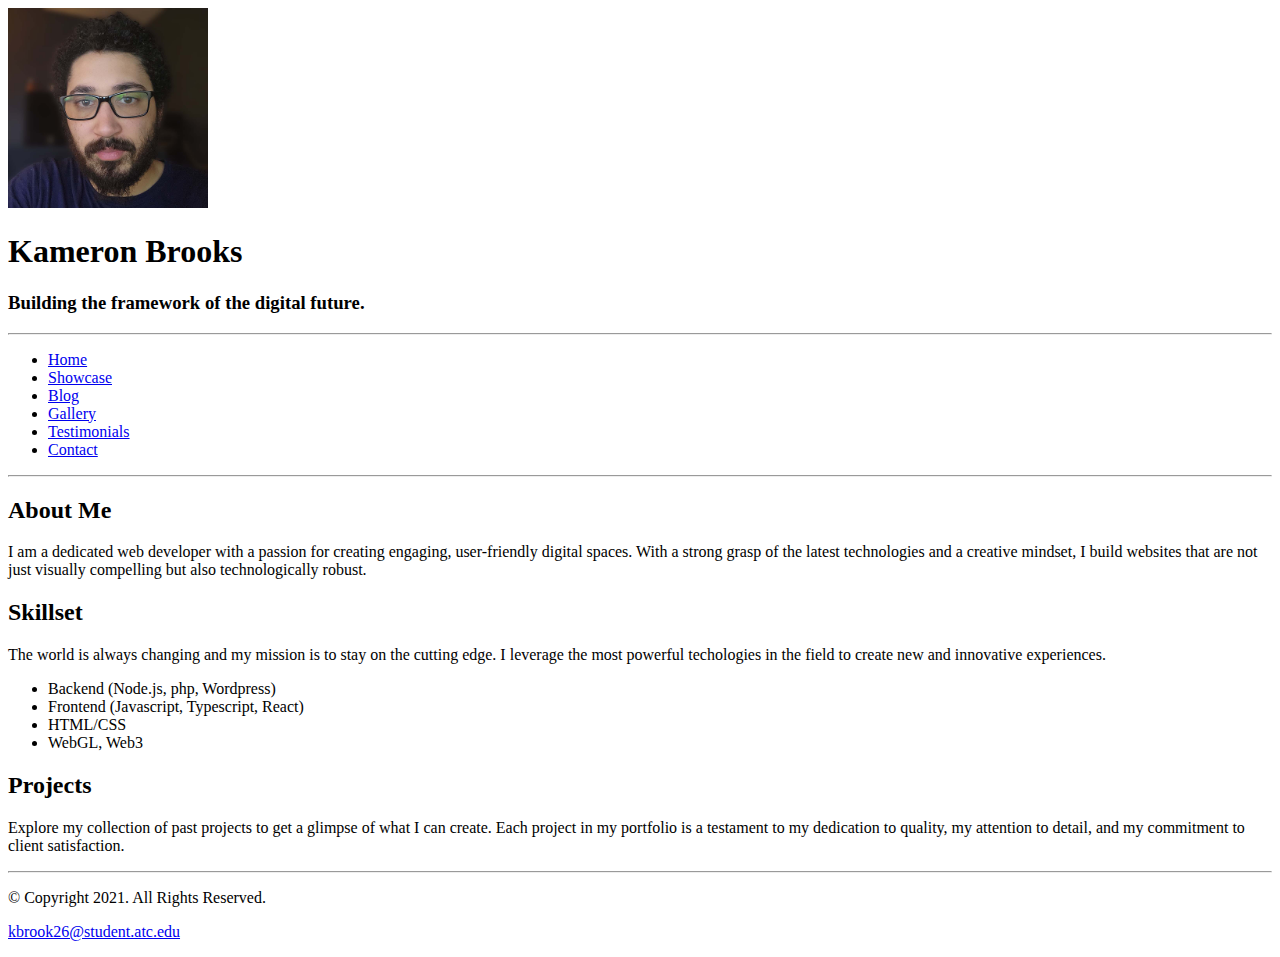
==== portfolio/index.html @ 5259a904 "initial" ====
<!DOCTYPE html>
<!--
Student Name: Kameron Brooks
File Name: index.html
Date: 06/03/2023
-->
<html lang="en">
  <head>
    <title>Portfolio: Home</title>
    <meta charset="utf-8">
    <meta name="viewport" content="width=device-width, initial-scale=1.0">
  </head>
  <body>
    <header>
      <img src="images/kameron.jpg" alt="Kameron Brooks" width="200px" height="200px">
      <h1>Kameron Brooks</h1>
      <h3>Building the framework of the digital future.</h3>
    </header>
    <hr>
    <nav>
      <ul>
        <li><a href="index.html">Home</a></li>
        <li><a href="showcase.html">Showcase</a></li>
        <li><a href="blog.html">Blog</a></li>
        <li><a href="gallery.html">Gallery</a></li>
        <li><a href="testimonials.html">Testimonials</a></li>
        <li><a href="contact.html">Contact</a></li>
      </ul>
    </nav>
    <hr>
    <main>
      <h2>About Me</h2>
      <p>I am a dedicated web developer with a passion for creating engaging, user-friendly digital spaces. With a strong grasp of the latest technologies and a creative mindset, I build websites that are not just visually compelling but also technologically robust.</p>
      <h2>Skillset</h2>
      <p>The world is always changing and my mission is to stay on the cutting edge. I leverage the most powerful techologies in the field to create new and innovative experiences. </p>
      <ul>
        <li>Backend (Node.js, php, Wordpress)</li>
        <li>Frontend (Javascript, Typescript, React)</li>
        <li>HTML/CSS</li>
        <li>WebGL, Web3</li>
      </ul>
      <h2>Projects</h2>
      <p>Explore my collection of past projects to get a glimpse of what I can create. Each project in my portfolio is a testament to my dedication to quality, my attention to detail, and my commitment to client satisfaction.</p>
    </main>
    <hr>
    <footer>
      <p>&copy; Copyright 2021. All Rights Reserved.</p>
      <p><a href="mailto:kbrook26@student.atc.edu">kbrook26@student.atc.edu</a></p> 
    </footer>
  </body>
</html>
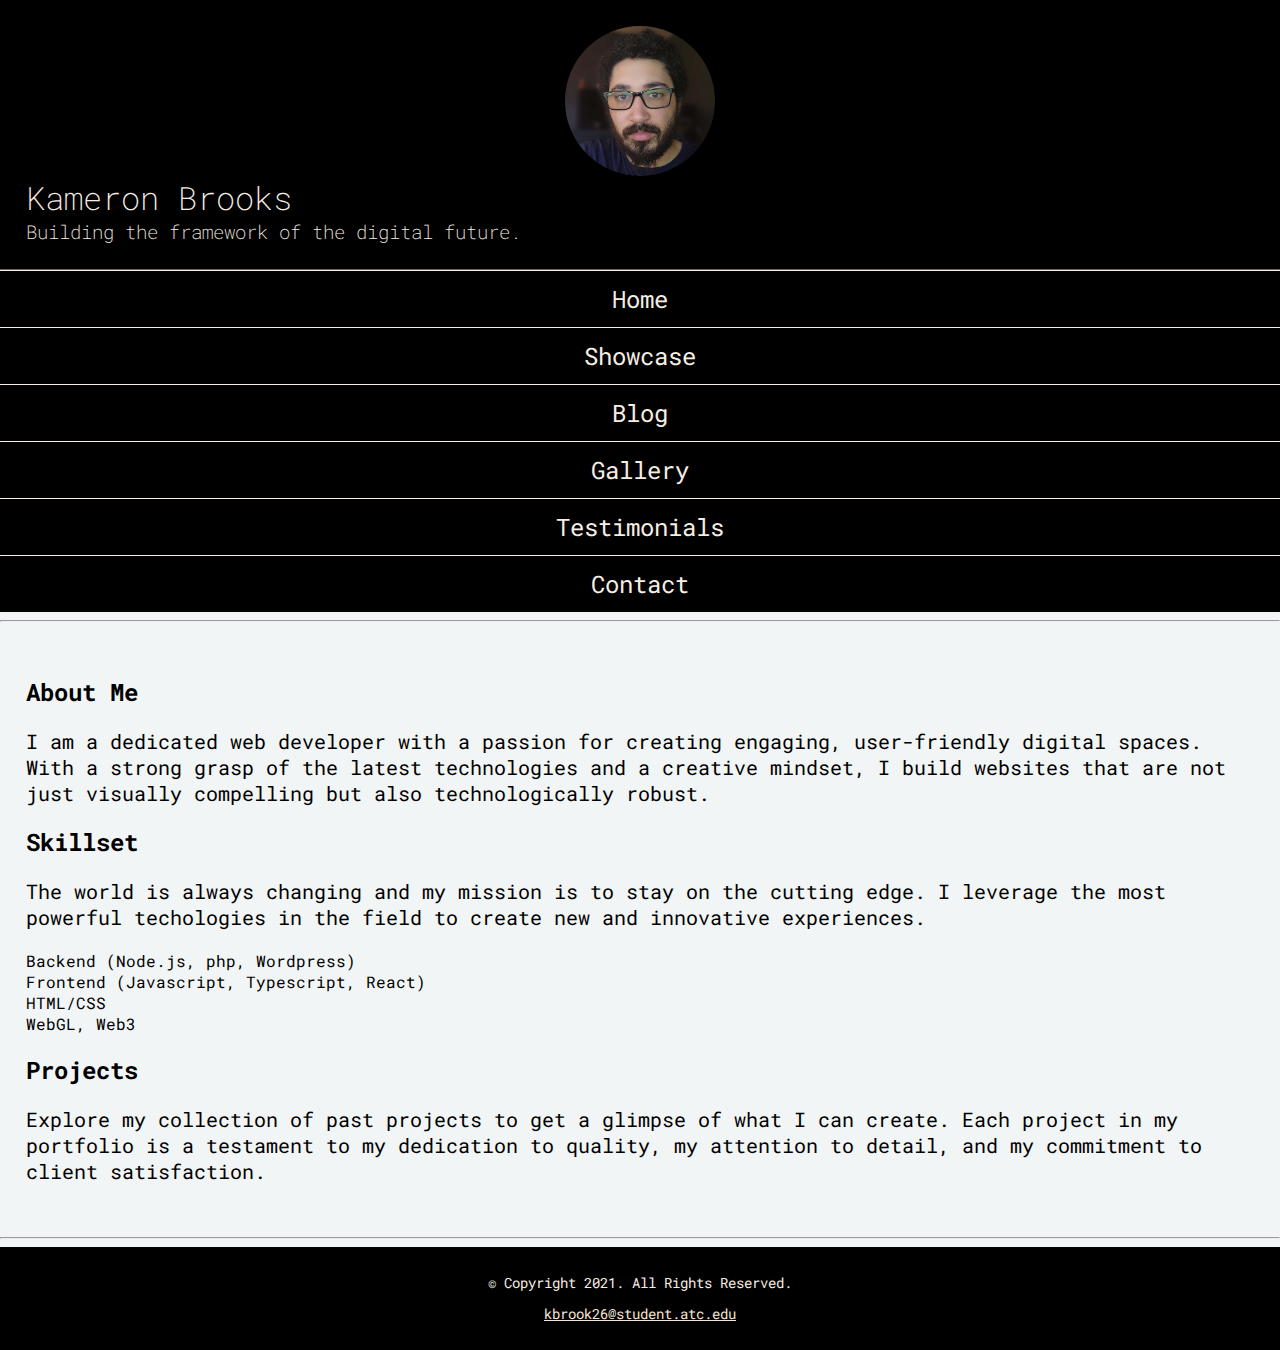
==== commit 5e9b6b70: "C5.01" ====
--- a/portfolio/index.html
+++ b/portfolio/index.html
@@ -9,14 +9,17 @@
     <title>Portfolio: Home</title>
     <meta charset="utf-8">
     <meta name="viewport" content="width=device-width, initial-scale=1.0">
+    <link rel="preconnect" href="https://fonts.googleapis.com">
+    <link rel="preconnect" href="https://fonts.gstatic.com" crossorigin>
+    <link href="https://fonts.googleapis.com/css2?family=Roboto+Mono:wght@200;400&display=swap" rel="stylesheet">
+    <link rel="stylesheet" href="css/style.css">
   </head>
   <body>
     <header>
-      <img src="images/kameron.jpg" alt="Kameron Brooks" width="200px" height="200px">
+      <img class="circle-img centered-img" src="images/kameron.jpg" alt="Kameron Brooks" width="150px" height="150px">
       <h1>Kameron Brooks</h1>
       <h3>Building the framework of the digital future.</h3>
     </header>
-    <hr>
     <nav>
       <ul>
         <li><a href="index.html">Home</a></li>
--- a/portfolio/css/style.css
+++ b/portfolio/css/style.css
@@ -0,0 +1,156 @@
+/*
+Author: Kameron Brooks
+Date: 06/30/2023
+File Name: style.css
+*/
+
+/* CSS Reset */
+body, header, nav, main, footer, img, h1, h3, ul {
+    margin: 0;
+    padding: 0;
+    border: 0;
+}
+ * {
+    font-family: 'Roboto Mono', monospace;
+ }
+
+/* Style rules for body and images */
+body {
+    background-color: #f2f5f5;
+}
+
+img {
+    max-width: 100%;
+    display: block;
+}
+
+/* Style rules for mobile viewport */
+
+/* Style rules to show mobile class and hide tab-desk class */
+
+.mobile {
+    display: block;
+}
+
+.tab-desk {
+    display: none;
+}
+
+.mobile h1 {
+    padding: 2%;
+    text-align: center;
+    font-family: 'Roboto Mono', monospace;
+}
+.mobile h3 {
+    padding: 2%;
+    text-align: center;
+    font-family: 'Roboto Mono', monospace;
+}
+
+/* Style rules for header area */
+header {
+    background-color: #000000;
+    color: #f6eee4;
+    padding: 2%;
+    border-bottom: 1px solid #666666;
+}
+
+header h1, header h2, header h3 {
+    font-family: 'Roboto Mono', monospace;
+    font-weight: 200;
+}
+
+/* Style rules for navigation area */
+nav {
+    background-color: #000000;
+}
+
+nav ul {
+    list-style-type: none;
+    text-align: center;
+}
+
+nav li {
+    display: block;
+    border-top: 0.5px solid #f6eee4;
+    font-size: 1.5em;
+    padding: 0.5em;
+}
+
+nav li a {
+    color: #f6eee4;
+    padding-top: 0.5em;
+    padding-bottom: 0.5em;
+    padding-left: 2em;
+    padding-right: 2em;
+    text-decoration: none;
+}
+
+/* Style rules for main content */
+main {
+    padding: 2%;
+    font-family: 'Roboto Mono', monospace;
+}
+
+main p {
+    font-size: 1.25em;
+}
+
+main h3 {
+    padding-top: 2%;
+}
+
+main ul {
+    list-style-type: none;
+}
+
+.link {
+    color: #4d3319;
+    text-decoration: none;
+    font-weight: bold;
+    font-style: italic;
+}
+
+.action {
+    font-size: 1.75em;
+    font-weight: bold;
+    text-align: center;
+}
+
+.round {
+    border-radius: 6px;
+}
+
+.centered-img {
+    display: block;
+    margin-left: auto;
+    margin-right: auto;
+}
+.circle-img {
+    border-radius: 50%;
+}
+
+#info ul {
+    margin-left: 10%;
+}
+
+#contact {
+    text-align: center;
+}
+
+
+/* Style rules for footer content */
+footer {
+    text-align: center;
+    font-size: 0.85em;
+    background-color: #000000;
+    color: #f6eee4;
+    padding-top: 1%;
+    padding-bottom: 1%;
+    font-family: 'Roboto Mono', monospace;
+}
+
+footer a {
+    color: #f3e6d8;
+}
+
